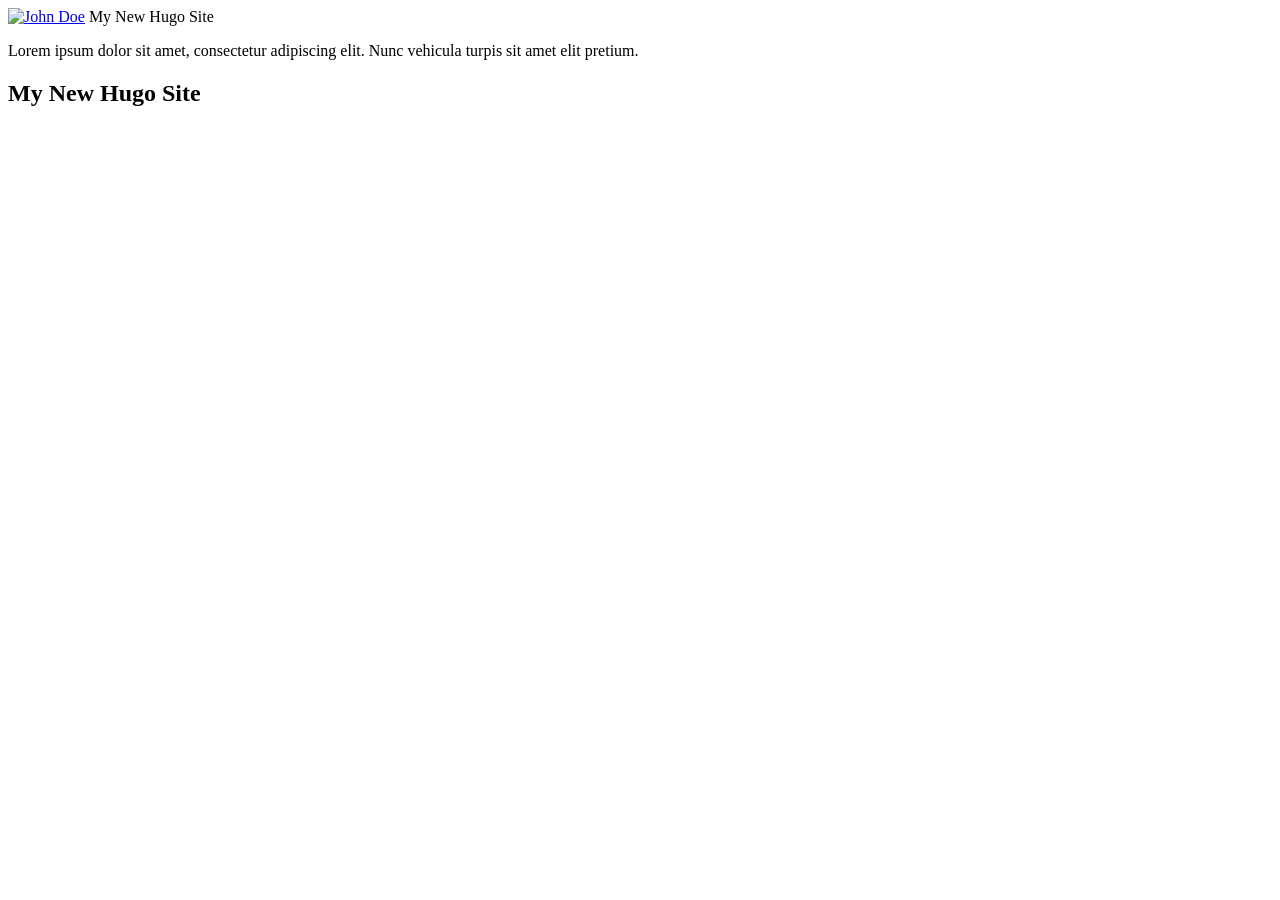
==== public/index.html @ db971d00 "init" ====
<!doctype html>
<html lang="en-us">
  <head><script src="/livereload.js?mindelay=10&amp;v=2&amp;port=1313&amp;path=livereload" data-no-instant defer></script>
    <title>My New Hugo Site</title>
    <link rel="shortcut icon" href="/favicon.ico" />
    <meta charset="utf-8" />
    <meta name="generator" content="Hugo 0.146.7">
    <meta name="viewport" content="width=device-width, initial-scale=1" />
    <meta name="author" content="John Doe" />
    <meta name="description" content="" />
    <link rel="stylesheet" href="/css/main.min.5b1fcc8902588589c4767187402a3c29f8b8d7a6fdef6d9f8f77045bb0d14fee.css" />
    <link rel="alternate" type="application/rss+xml" href="http://localhost:1313/index.xml" title="My New Hugo Site">
    

    
    
  <meta name="twitter:card" content="summary">
  <meta name="twitter:title" content="My New Hugo Site">

    <meta property="og:url" content="http://localhost:1313/">
  <meta property="og:site_name" content="My New Hugo Site">
  <meta property="og:title" content="My New Hugo Site">
  <meta property="og:locale" content="en_us">
  <meta property="og:type" content="website">


  </head>
  <body>
    <header class="app-header">
      <a href="/"><img class="app-header-avatar" src="/avatar.jpg" alt="John Doe" /></a>
      <span class="app-header-title">My New Hugo Site</span>
      <p>Lorem ipsum dolor sit amet, consectetur adipiscing elit. Nunc vehicula turpis sit amet elit pretium.</p>
    </header>
    <main class="app-container">
      
  <article>
    <h1>My New Hugo Site</h1>
    
    <ul class="posts-list">
      
    </ul>
    



  </article>

    </main>
  </body>
</html>
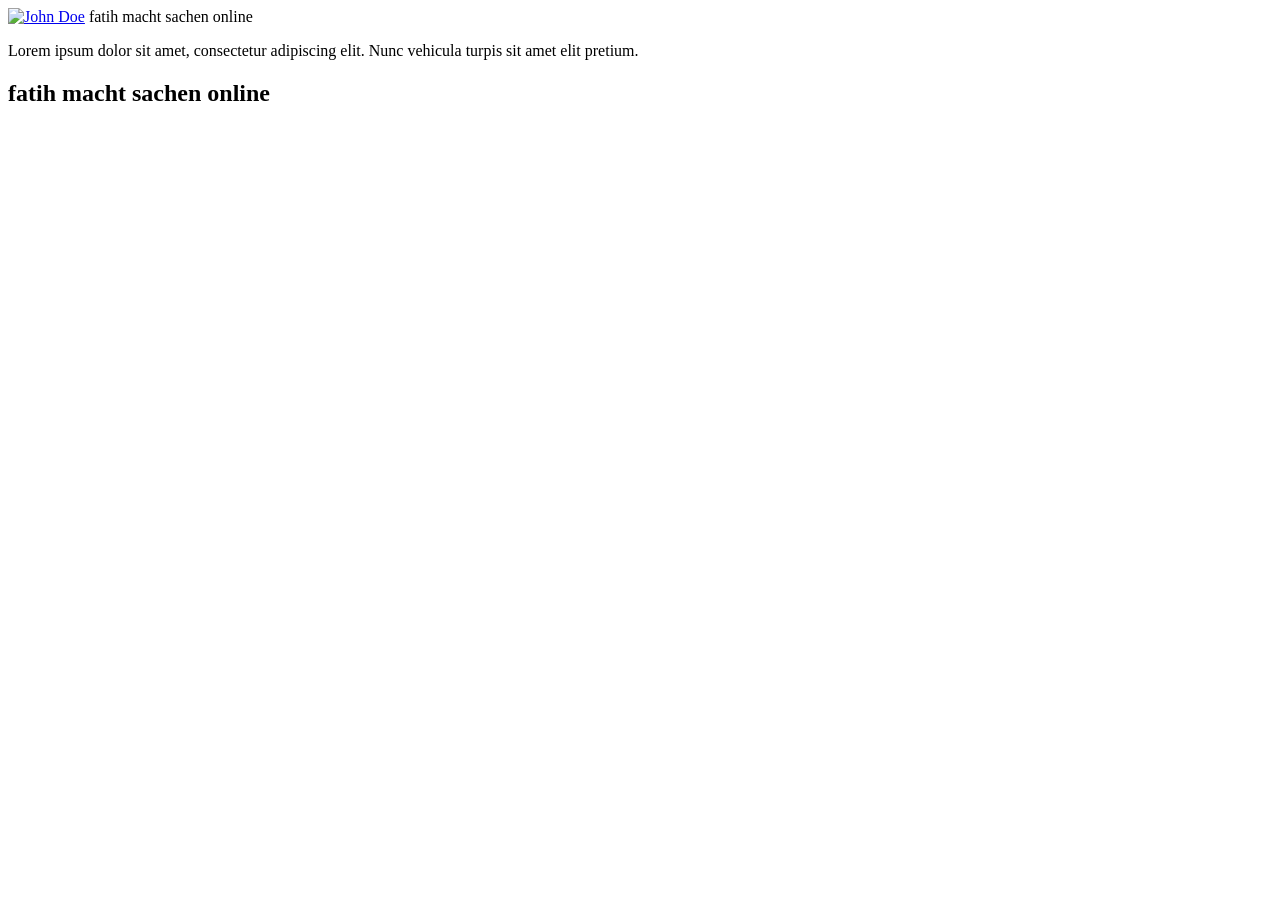
==== commit 4499e466: "playing around" ====
--- a/public/index.html
+++ b/public/index.html
@@ -1,7 +1,7 @@
 <!doctype html>
 <html lang="en-us">
   <head><script src="/livereload.js?mindelay=10&amp;v=2&amp;port=1313&amp;path=livereload" data-no-instant defer></script>
-    <title>My New Hugo Site</title>
+    <title>fatih macht sachen online</title>
     <link rel="shortcut icon" href="/favicon.ico" />
     <meta charset="utf-8" />
     <meta name="generator" content="Hugo 0.146.7">
@@ -9,17 +9,17 @@
     <meta name="author" content="John Doe" />
     <meta name="description" content="" />
     <link rel="stylesheet" href="/css/main.min.5b1fcc8902588589c4767187402a3c29f8b8d7a6fdef6d9f8f77045bb0d14fee.css" />
-    <link rel="alternate" type="application/rss+xml" href="http://localhost:1313/index.xml" title="My New Hugo Site">
+    <link rel="alternate" type="application/rss+xml" href="http://localhost:1313/index.xml" title="fatih macht sachen online">
     
 
     
     
   <meta name="twitter:card" content="summary">
-  <meta name="twitter:title" content="My New Hugo Site">
+  <meta name="twitter:title" content="fatih macht sachen online">
 
     <meta property="og:url" content="http://localhost:1313/">
-  <meta property="og:site_name" content="My New Hugo Site">
-  <meta property="og:title" content="My New Hugo Site">
+  <meta property="og:site_name" content="fatih macht sachen online">
+  <meta property="og:title" content="fatih macht sachen online">
   <meta property="og:locale" content="en_us">
   <meta property="og:type" content="website">
 
@@ -28,13 +28,13 @@
   <body>
     <header class="app-header">
       <a href="/"><img class="app-header-avatar" src="/avatar.jpg" alt="John Doe" /></a>
-      <span class="app-header-title">My New Hugo Site</span>
+      <span class="app-header-title">fatih macht sachen online</span>
       <p>Lorem ipsum dolor sit amet, consectetur adipiscing elit. Nunc vehicula turpis sit amet elit pretium.</p>
     </header>
     <main class="app-container">
       
   <article>
-    <h1>My New Hugo Site</h1>
+    <h1>fatih macht sachen online</h1>
     
     <ul class="posts-list">
       
